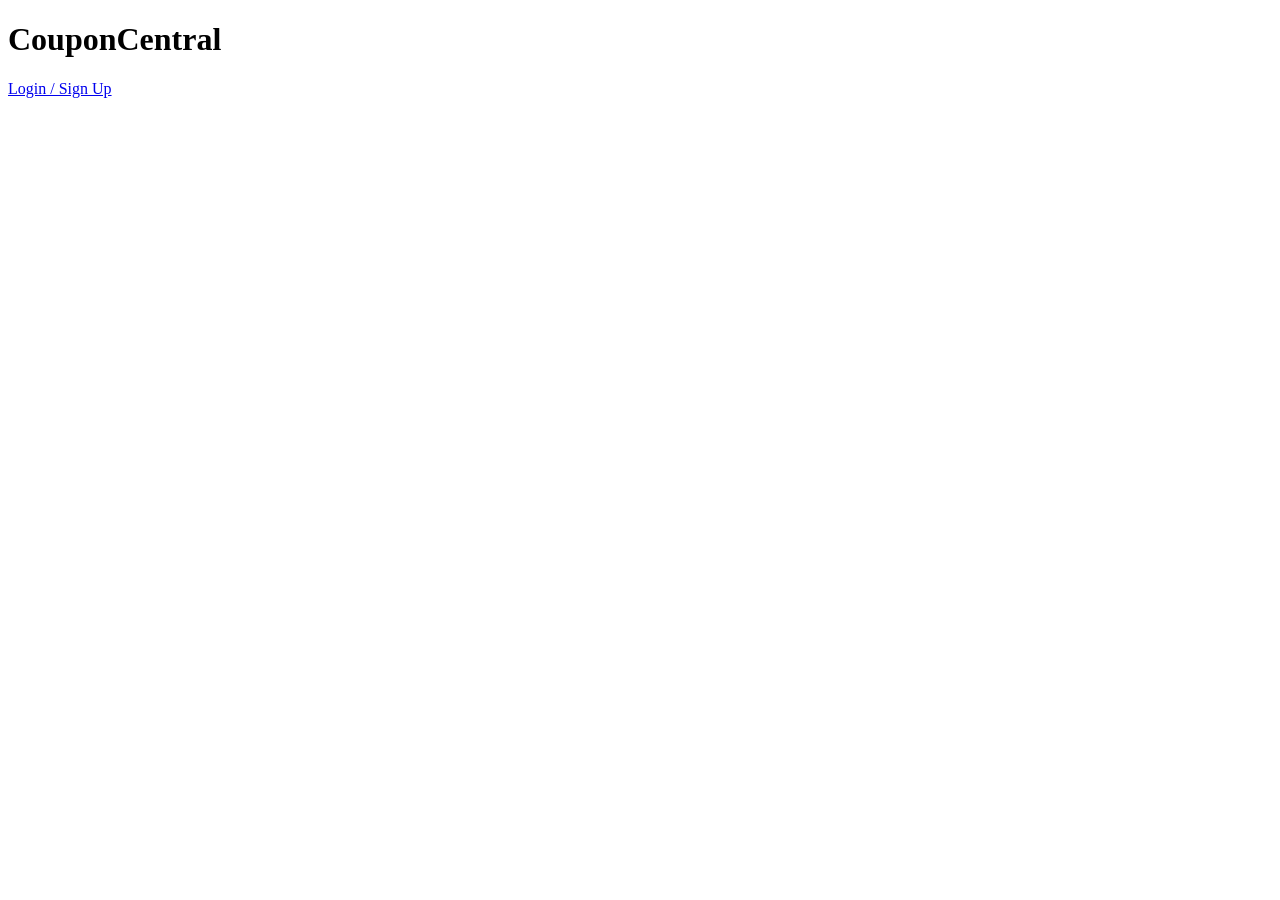
==== index.html @ a5ad1171 "Add initial HTML structure for CouponCentral" ====
<!DOCTYPE html>
<html lang="en">
<head>
    <link rel="stylesheet" href="style.css">
    <title>CouponCentral</title>
</head>
<body>
    <div class="container">
        <h1>CouponCentral</h1>
        <div class="buttons">
            <a href="login-signup.html" class="btn">Login / Sign Up</a>
        </div>
    </div>
</body>
</html>
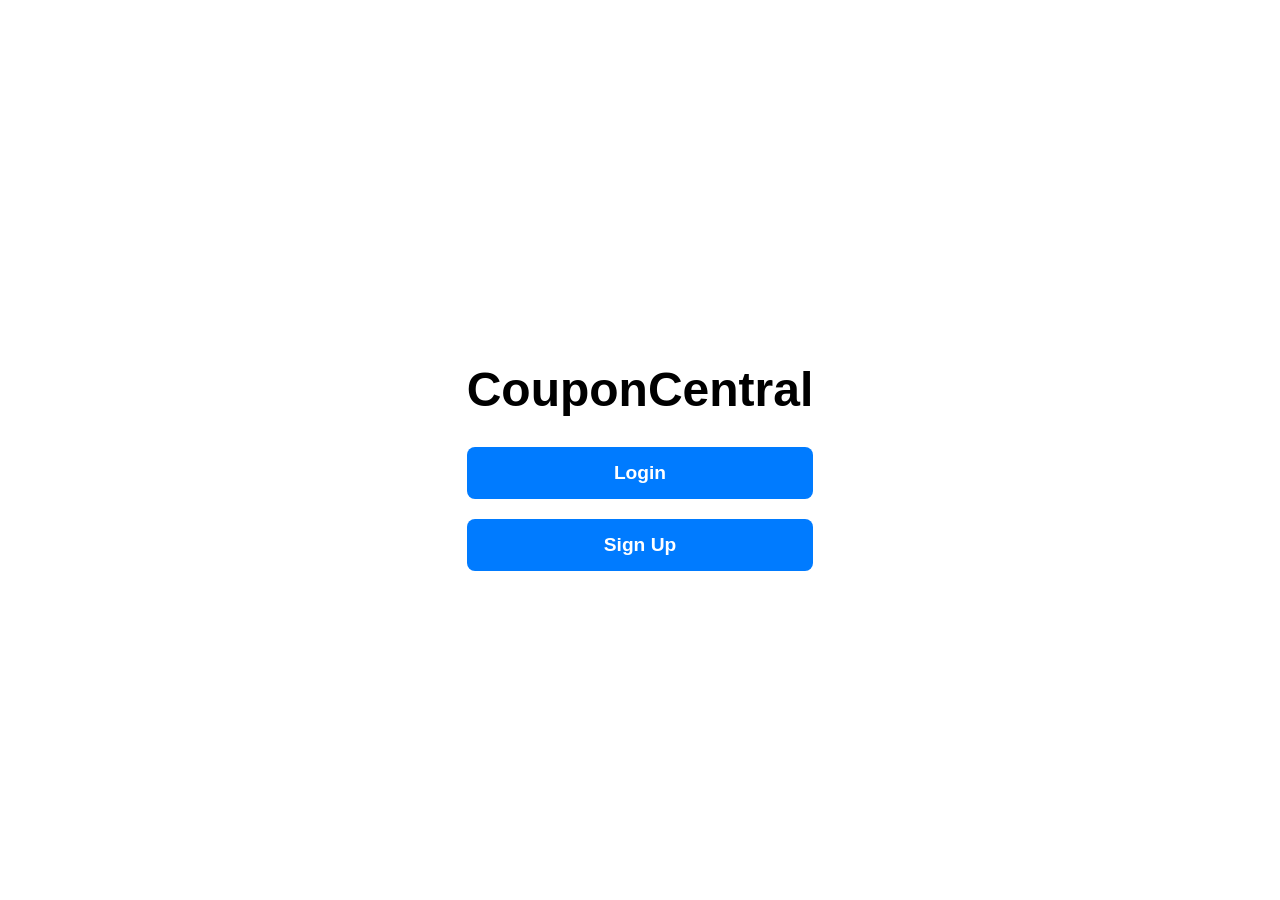
==== commit aa72ac05: "Update index.html" ====
--- a/index.html
+++ b/index.html
@@ -8,7 +8,8 @@
     <div class="container">
         <h1>CouponCentral</h1>
         <div class="buttons">
-            <a href="login-signup.html" class="btn">Login / Sign Up</a>
+            <a href="login.html" class="btn">Login</a>
+            <a href="signup.html" class="btn">Sign Up</a>
         </div>
     </div>
 </body>
--- a/style.css
+++ b/style.css
@@ -0,0 +1,34 @@
+body, html {
+    height: 100%;
+    margin: 0;
+    display: flex;
+    justify-content: center;
+    align-items: center;
+    font-family: sans-serif;
+}
+
+.container {
+    text-align: center;
+}
+
+h1 {
+    font-weight: 800; /* BOLD title */
+    font-size: 3rem;
+    margin-bottom: 30px;
+}
+
+.buttons {
+    display: flex;
+    flex-direction: column; /* Stacks buttons vertically */
+    gap: 20px; /* Space between buttons */
+}
+
+.btn {
+    padding: 15px 40px;
+    background-color: #007bff;
+    color: white;
+    text-decoration: none;
+    border-radius: 8px;
+    font-weight: bold; /* BOLD button text */
+    font-size: 1.2rem;
+}
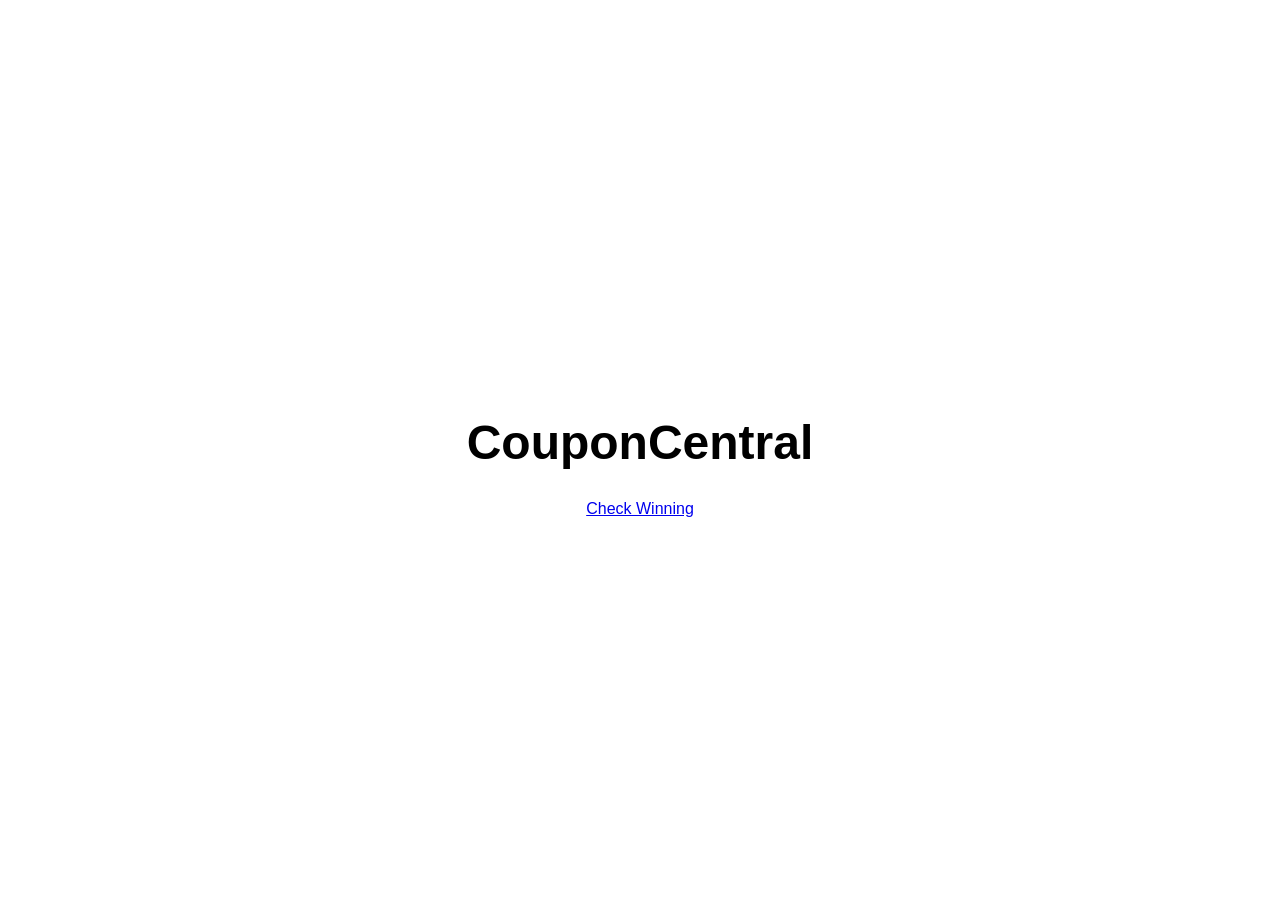
==== commit 39263ede: "Update index.html" ====
--- a/index.html
+++ b/index.html
@@ -7,10 +7,8 @@
 <body>
     <div class="container">
         <h1>CouponCentral</h1>
-        <div class="buttons">
-            <a href="login.html" class="btn">Login</a>
-            <a href="signup.html" class="btn">Sign Up</a>
-        </div>
+        <!-- The new Check Winning button -->
+        <a href="login.html" class="btn-primary">Check Winning</a>
     </div>
 </body>
 </html>
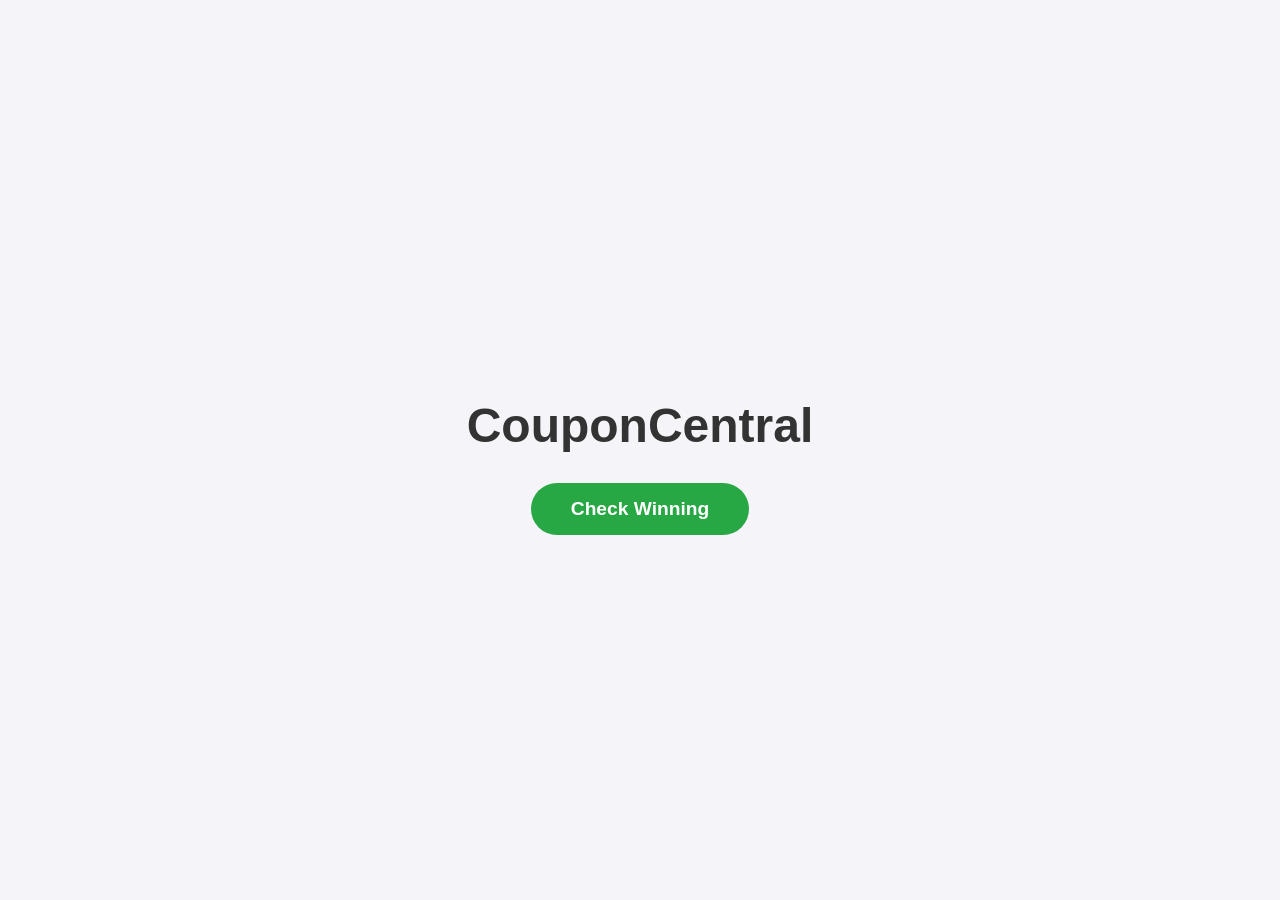
==== commit 9b649f1a: "Update index.html" ====
--- a/index.html
+++ b/index.html
@@ -7,8 +7,7 @@
 <body>
     <div class="container">
         <h1>CouponCentral</h1>
-        <!-- The new Check Winning button -->
-        <a href="login.html" class="btn-primary">Check Winning</a>
+        <a href="pin.html" class="btn-primary">Check Winning</a>
     </div>
 </body>
 </html>
--- a/style.css
+++ b/style.css
@@ -5,30 +5,23 @@
     justify-content: center;
     align-items: center;
     font-family: sans-serif;
+    background-color: #f4f4f9;
 }
 
-.container {
-    text-align: center;
+.container { text-align: center; }
+
+h1 { font-weight: 900; font-size: 3rem; color: #333; margin-bottom: 30px; }
+
+.btn-primary {
+    padding: 15px 40px;
+    background-color: #28a745;
+    color: white;
+    text-decoration: none;
+    border-radius: 50px;
+    font-weight: bold;
+    font-size: 1.2rem;
+    display: inline-block;
+    transition: transform 0.2s;
 }
 
-h1 {
-    font-weight: 800; /* BOLD title */
-    font-size: 3rem;
-    margin-bottom: 30px;
-}
-
-.buttons {
-    display: flex;
-    flex-direction: column; /* Stacks buttons vertically */
-    gap: 20px; /* Space between buttons */
-}
-
-.btn {
-    padding: 15px 40px;
-    background-color: #007bff;
-    color: white;
-    text-decoration: none;
-    border-radius: 8px;
-    font-weight: bold; /* BOLD button text */
-    font-size: 1.2rem;
-}
+input { padding: 15px; font-size: 1.2rem; text-align: center; border-radius: 10px; border: 1px solid #ccc; width: 250px; }
